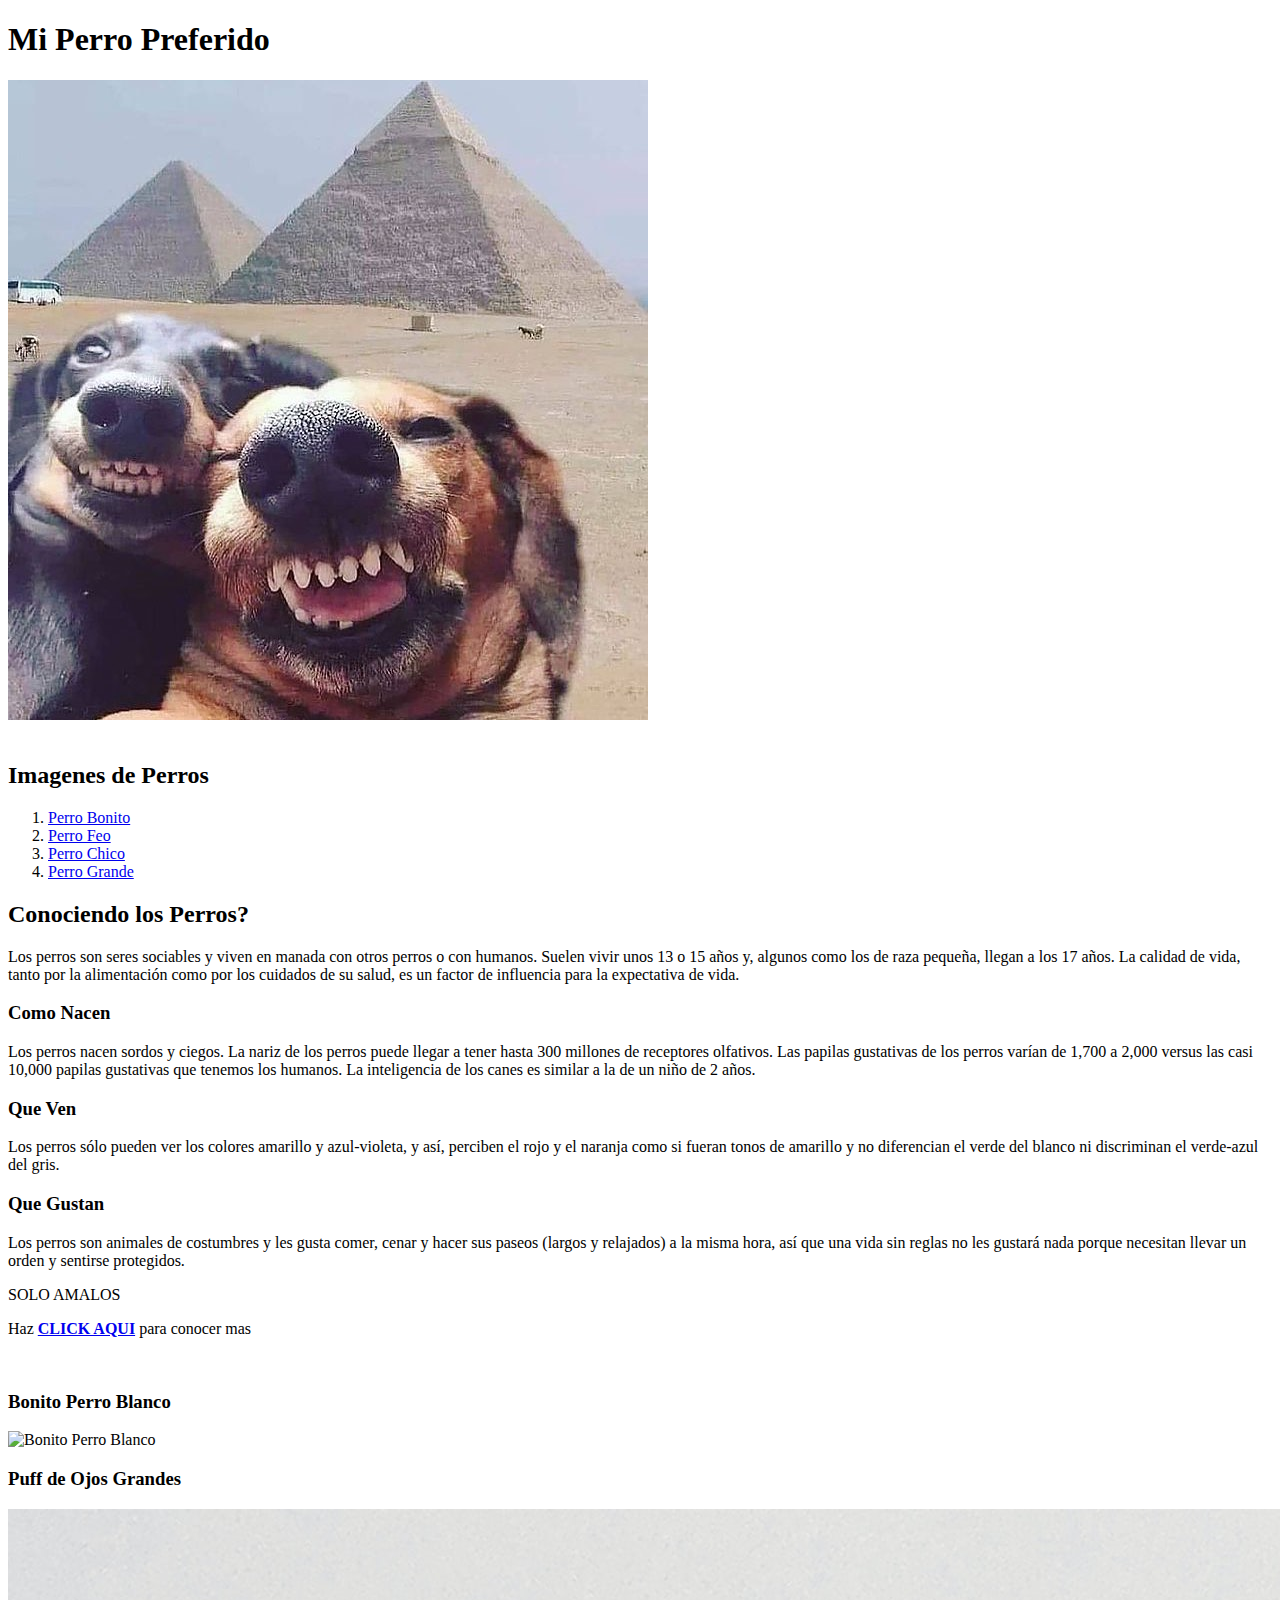
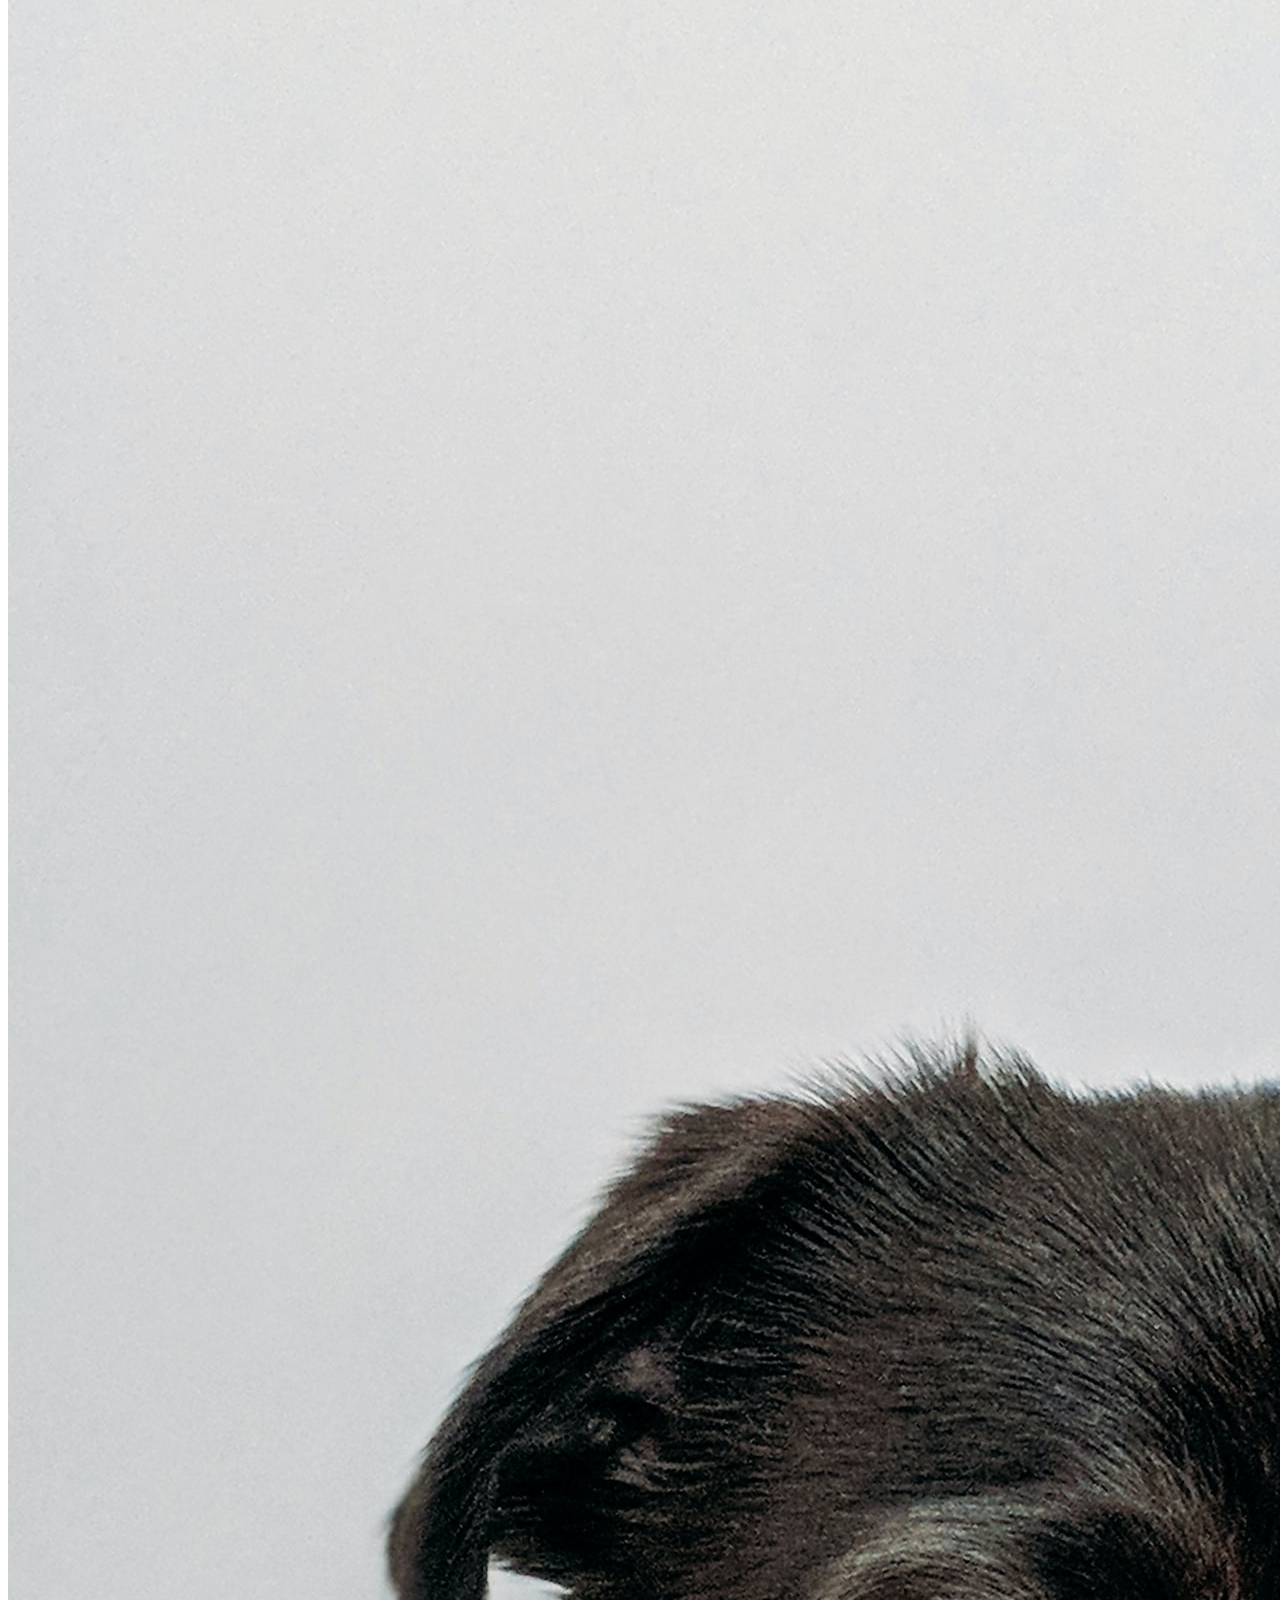
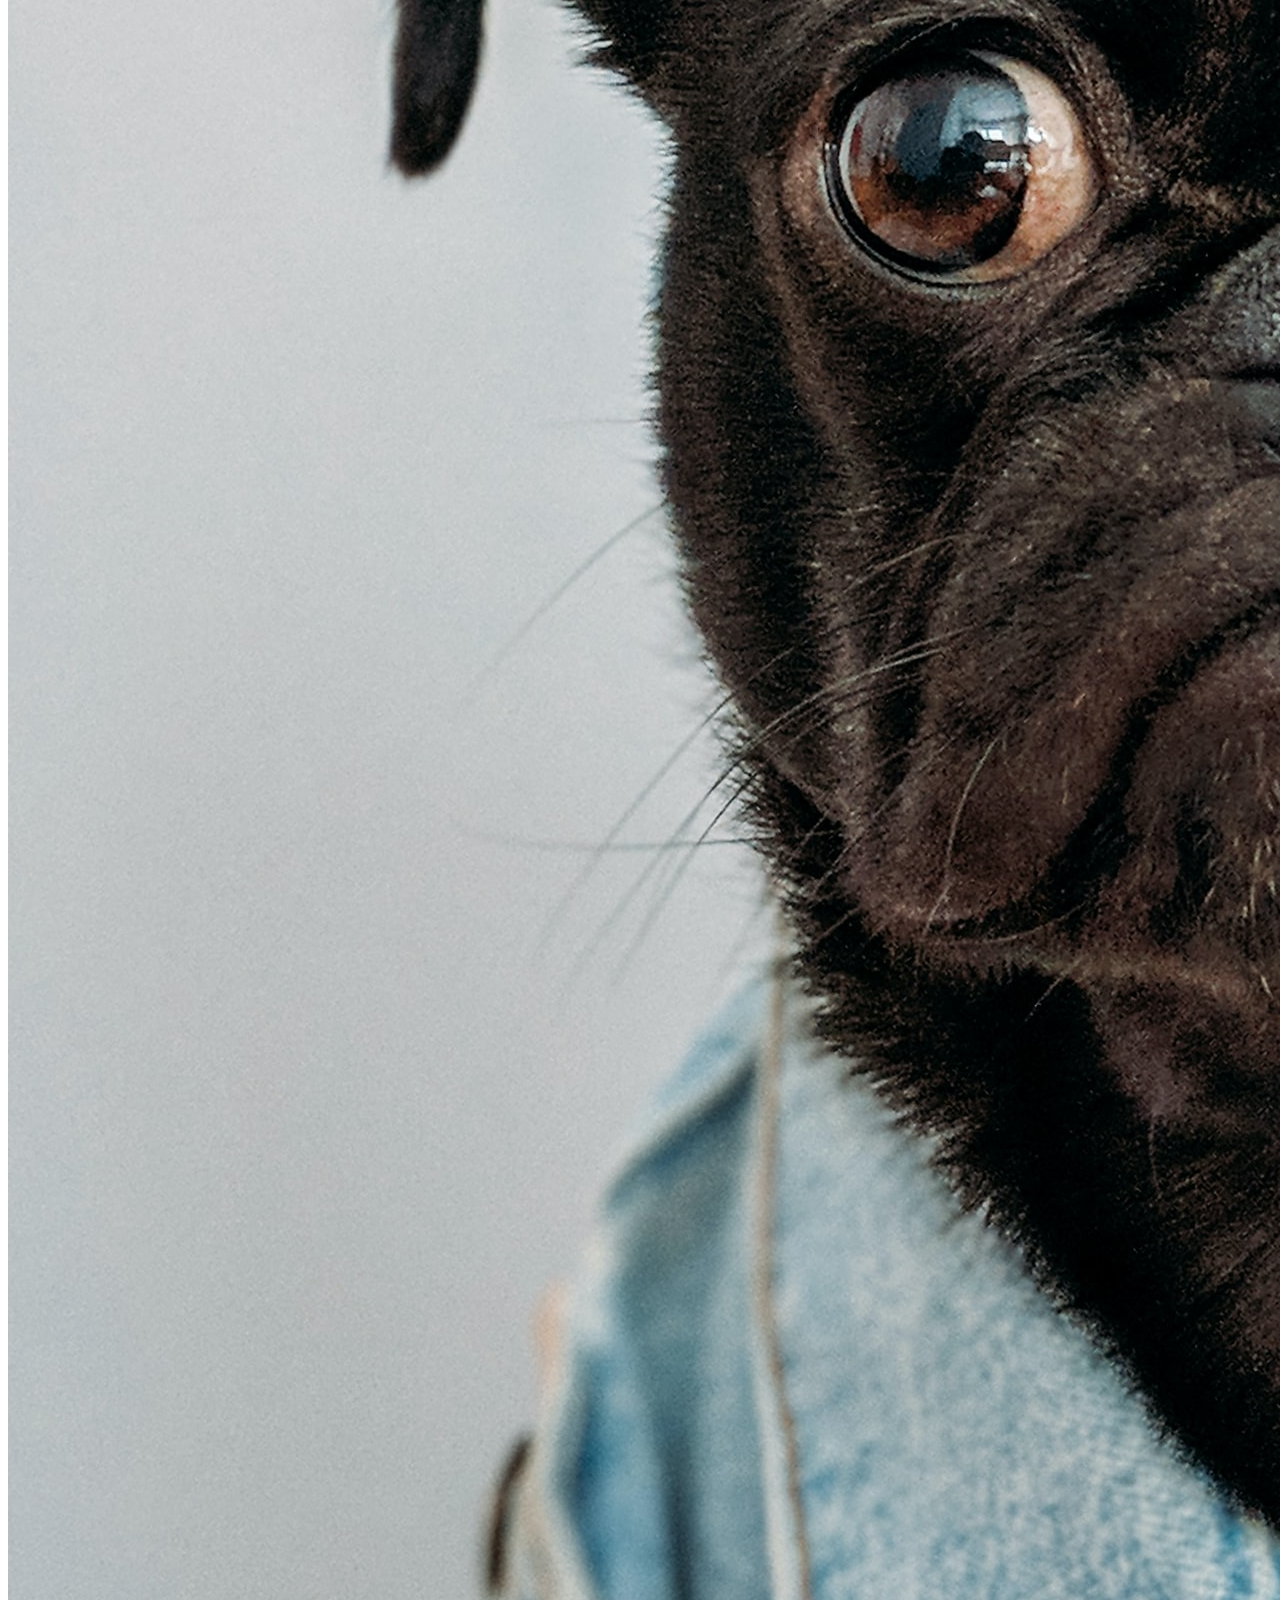
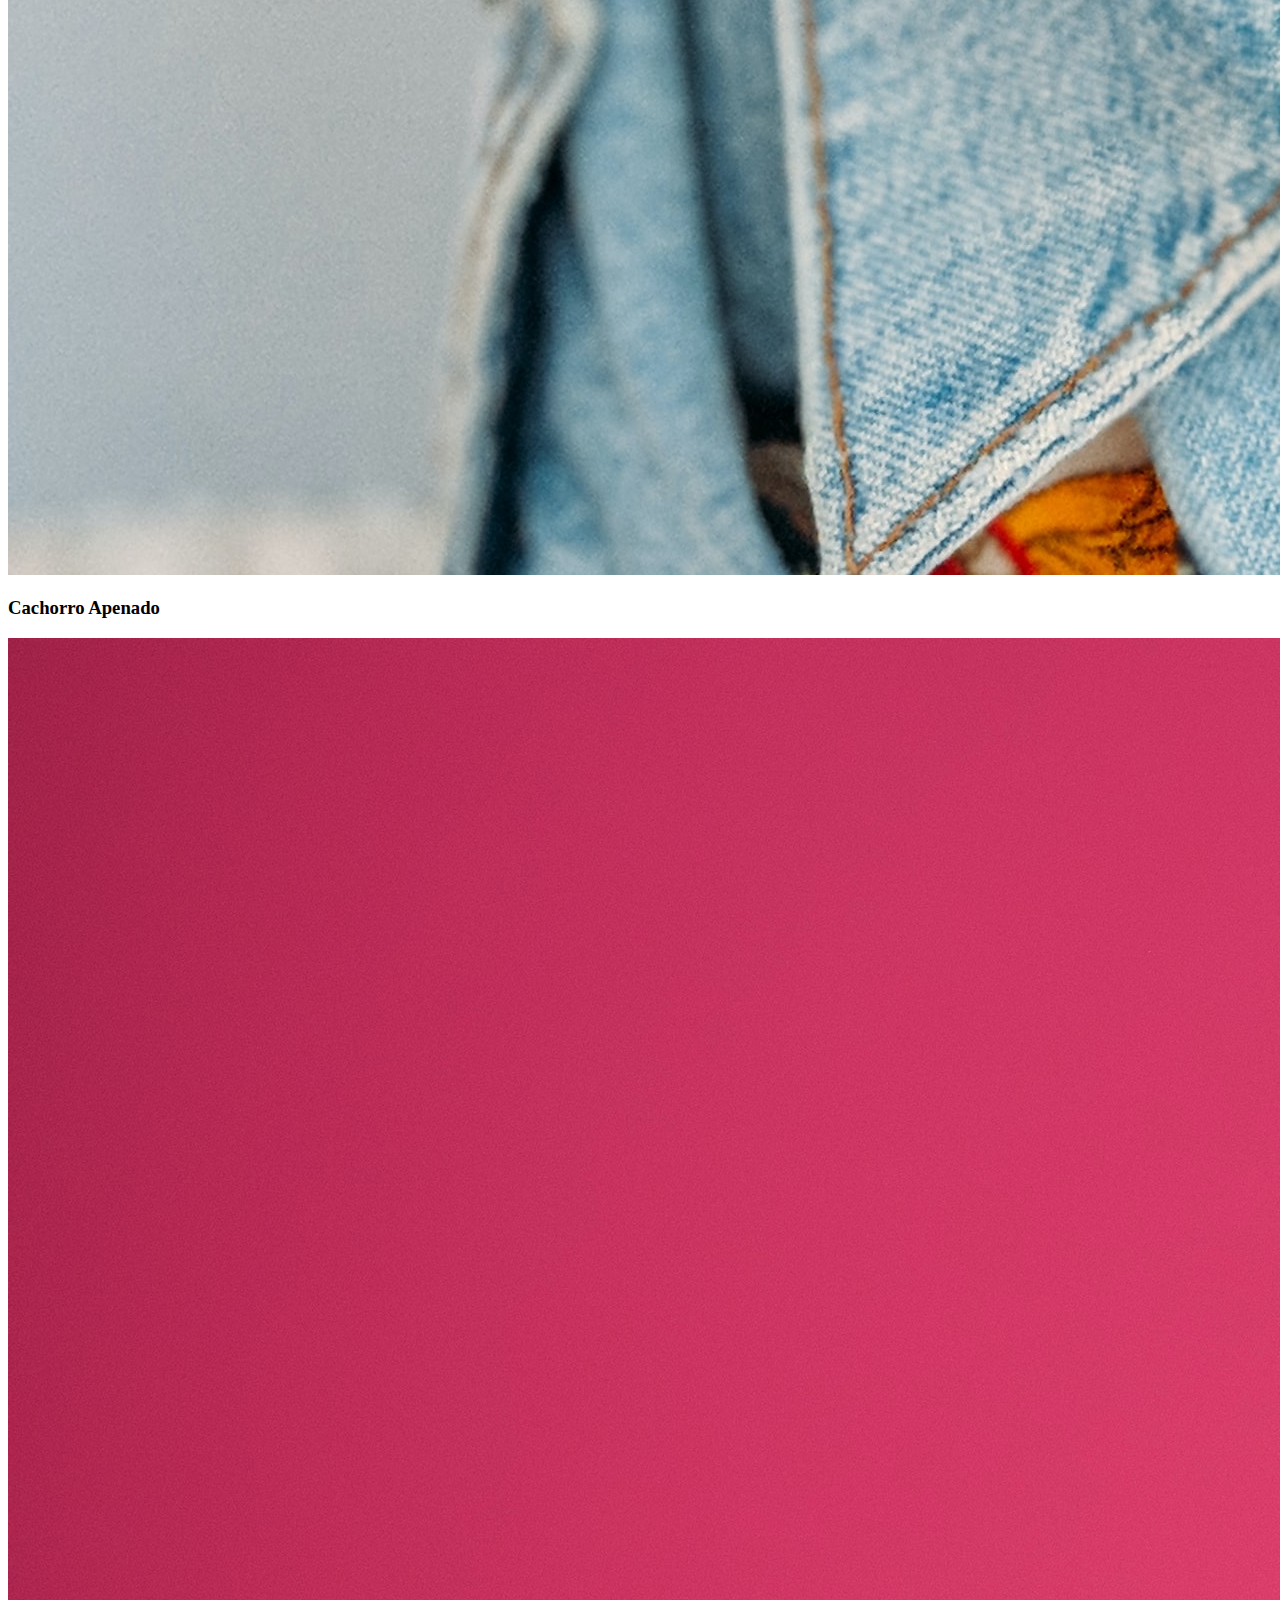
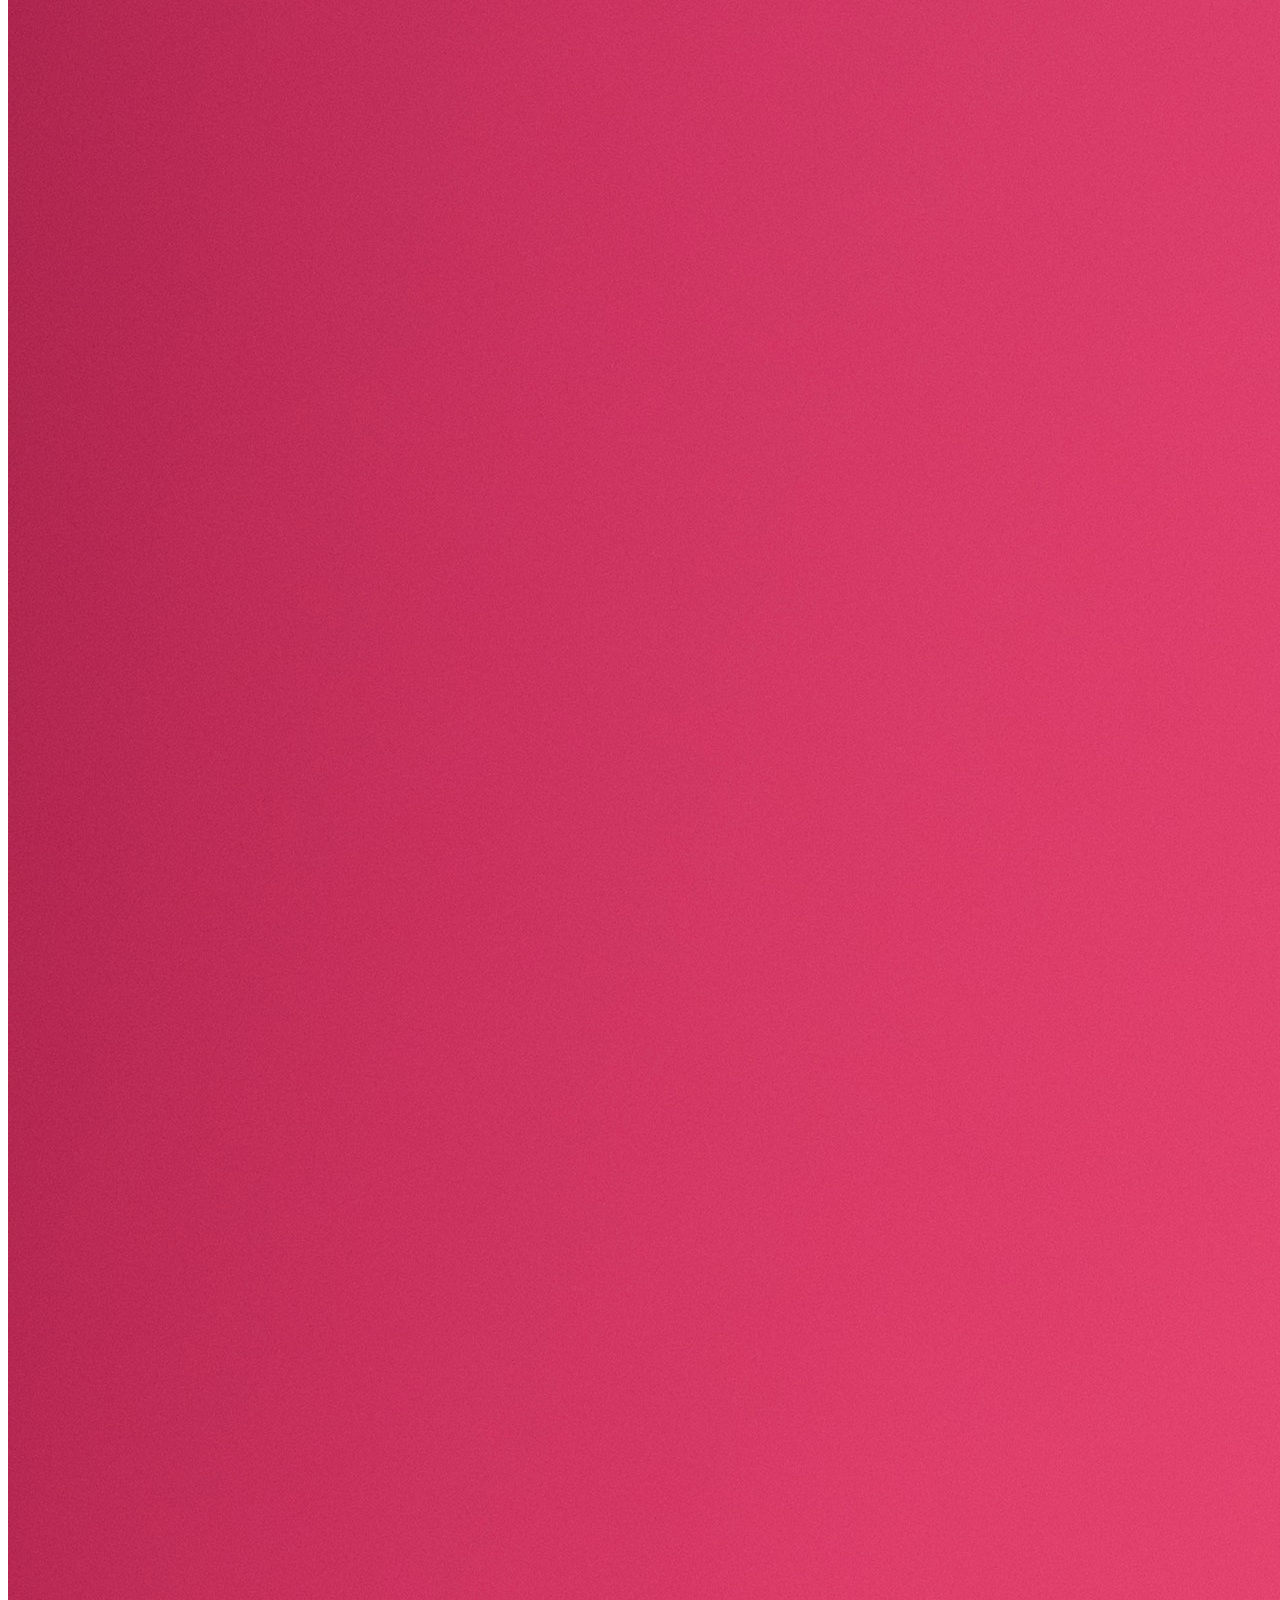
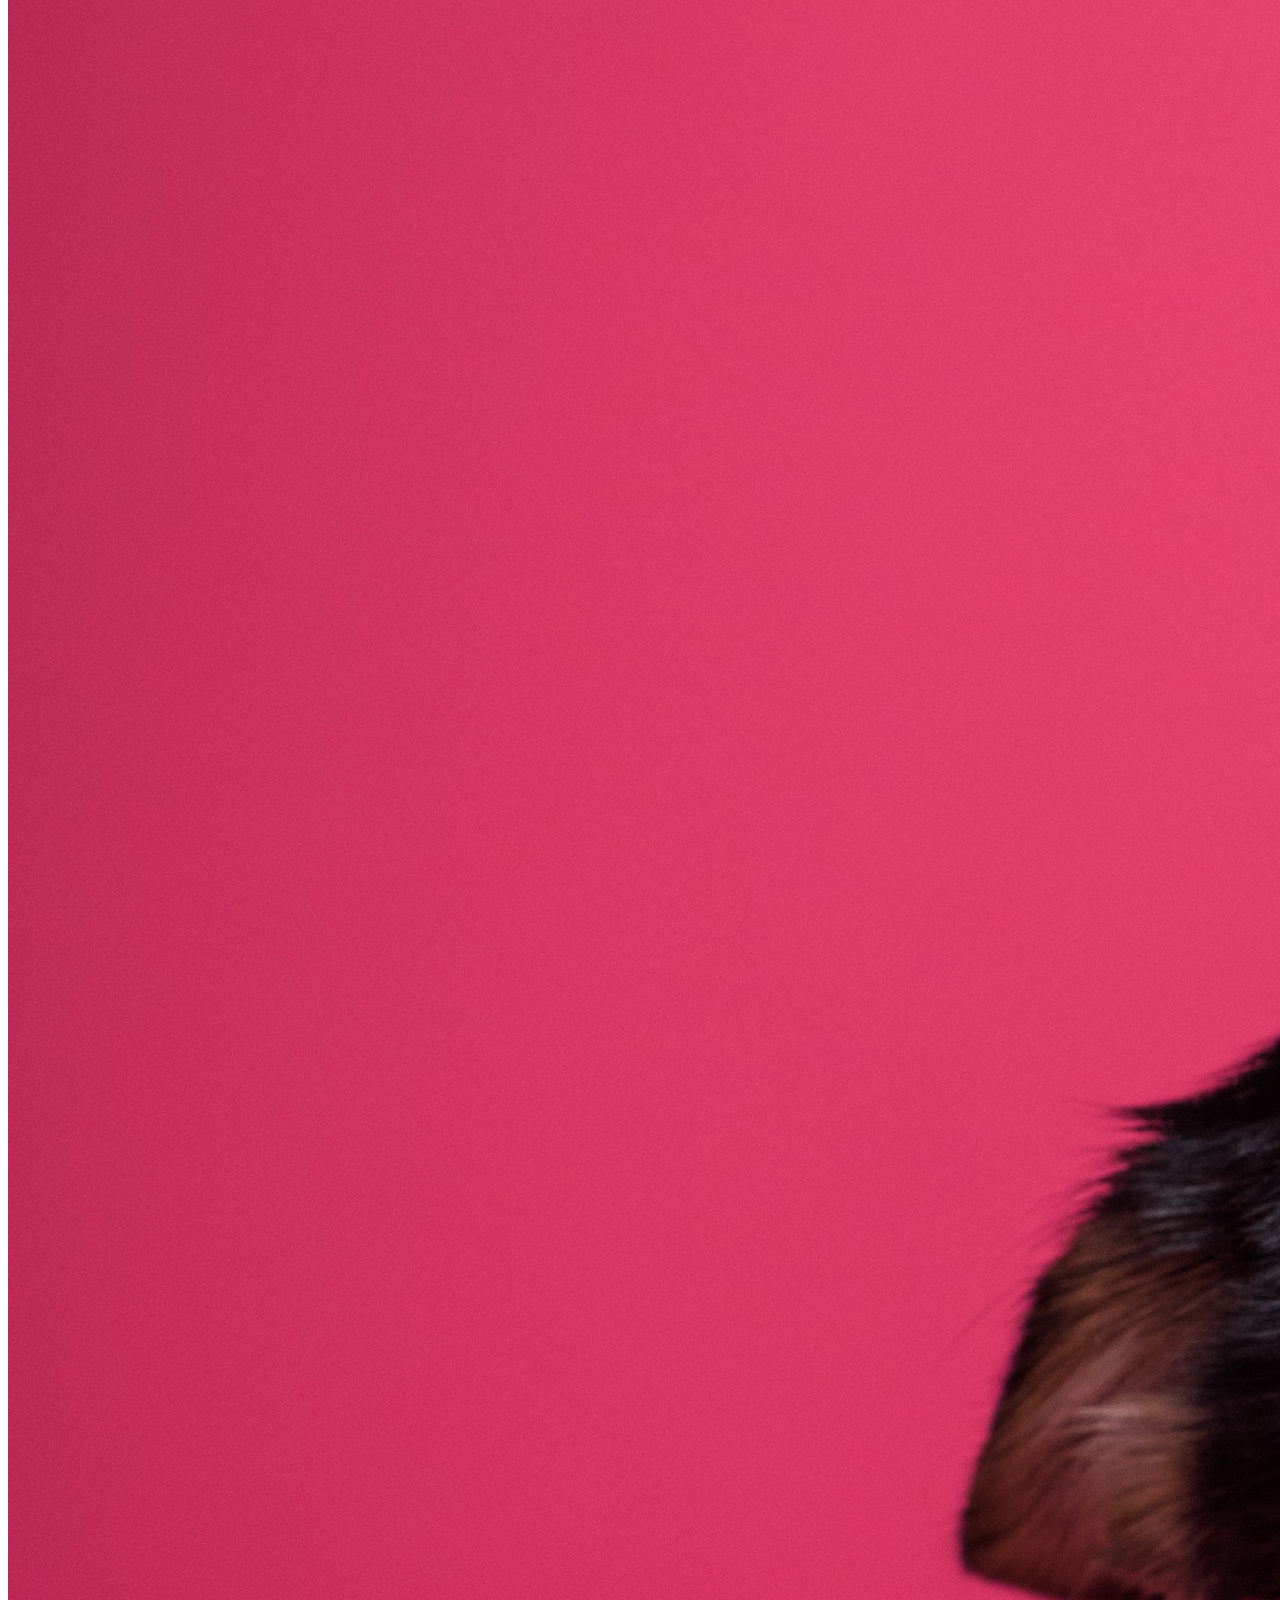
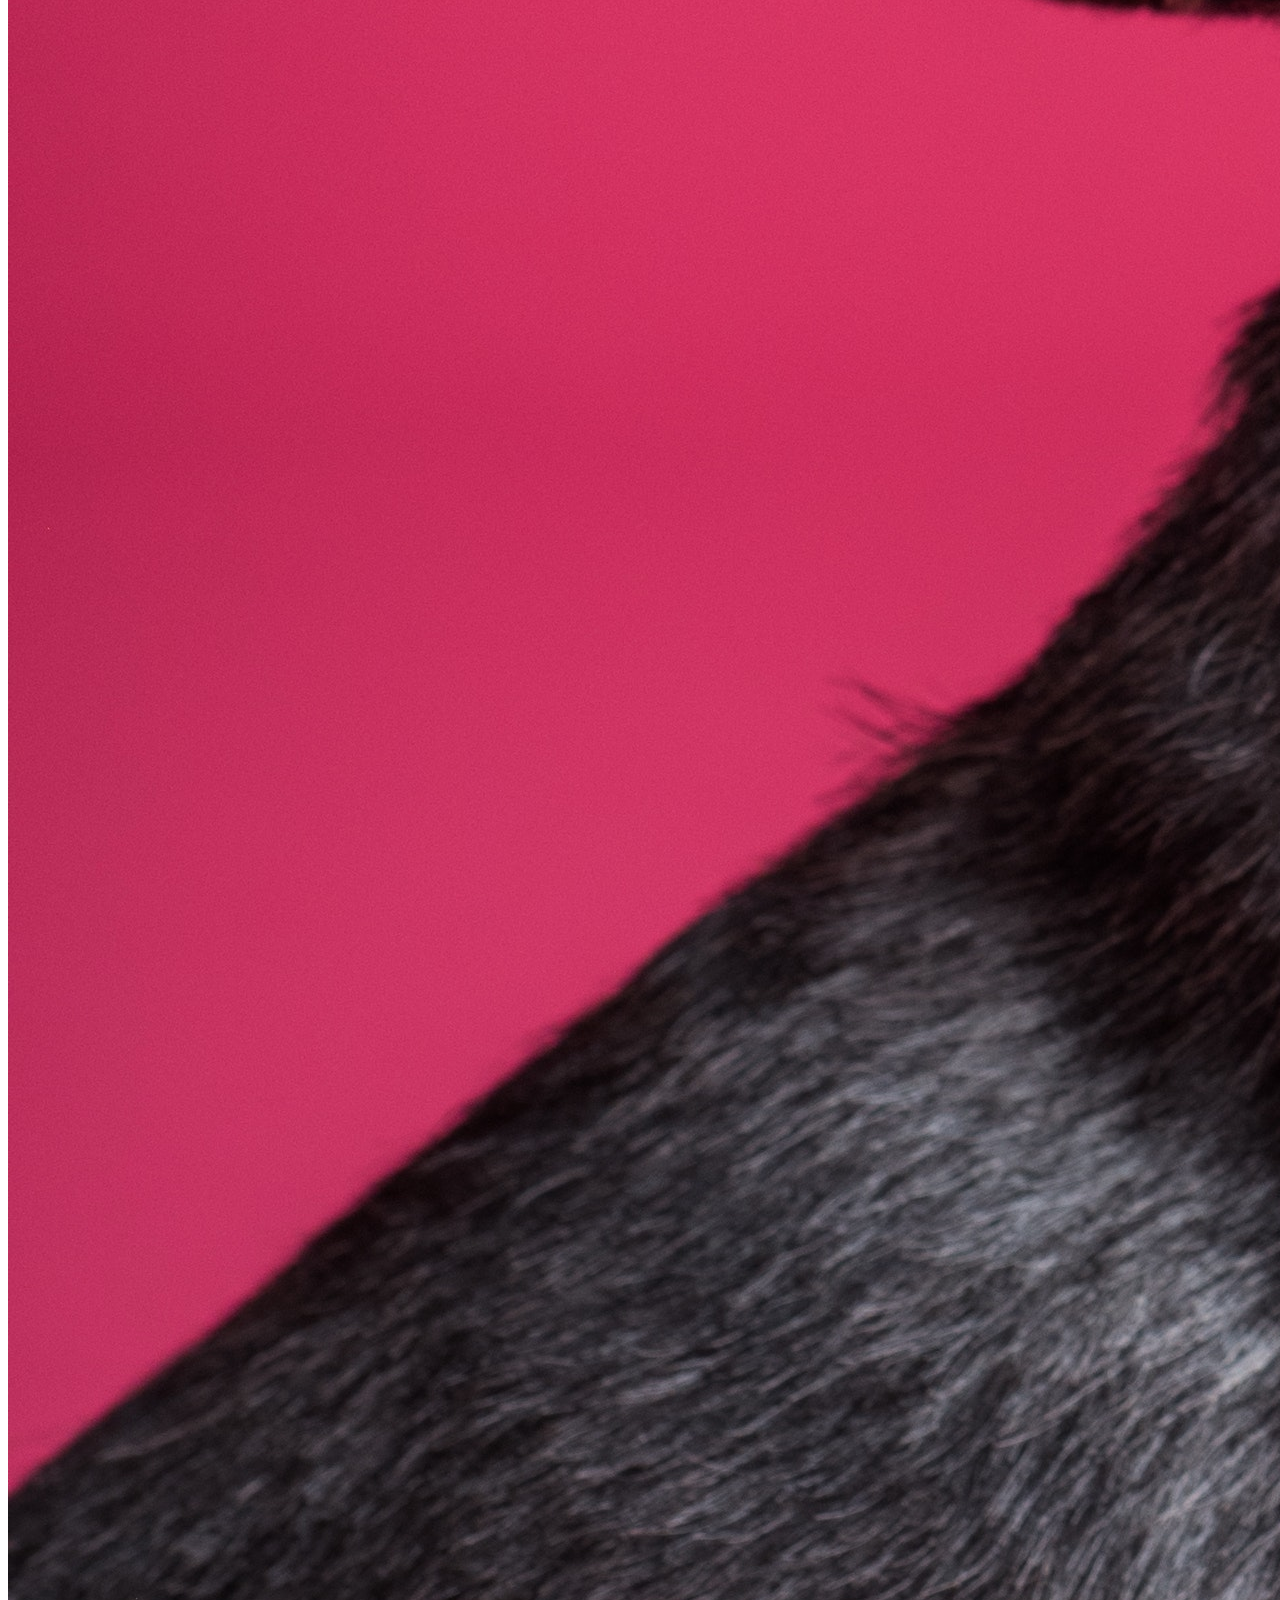
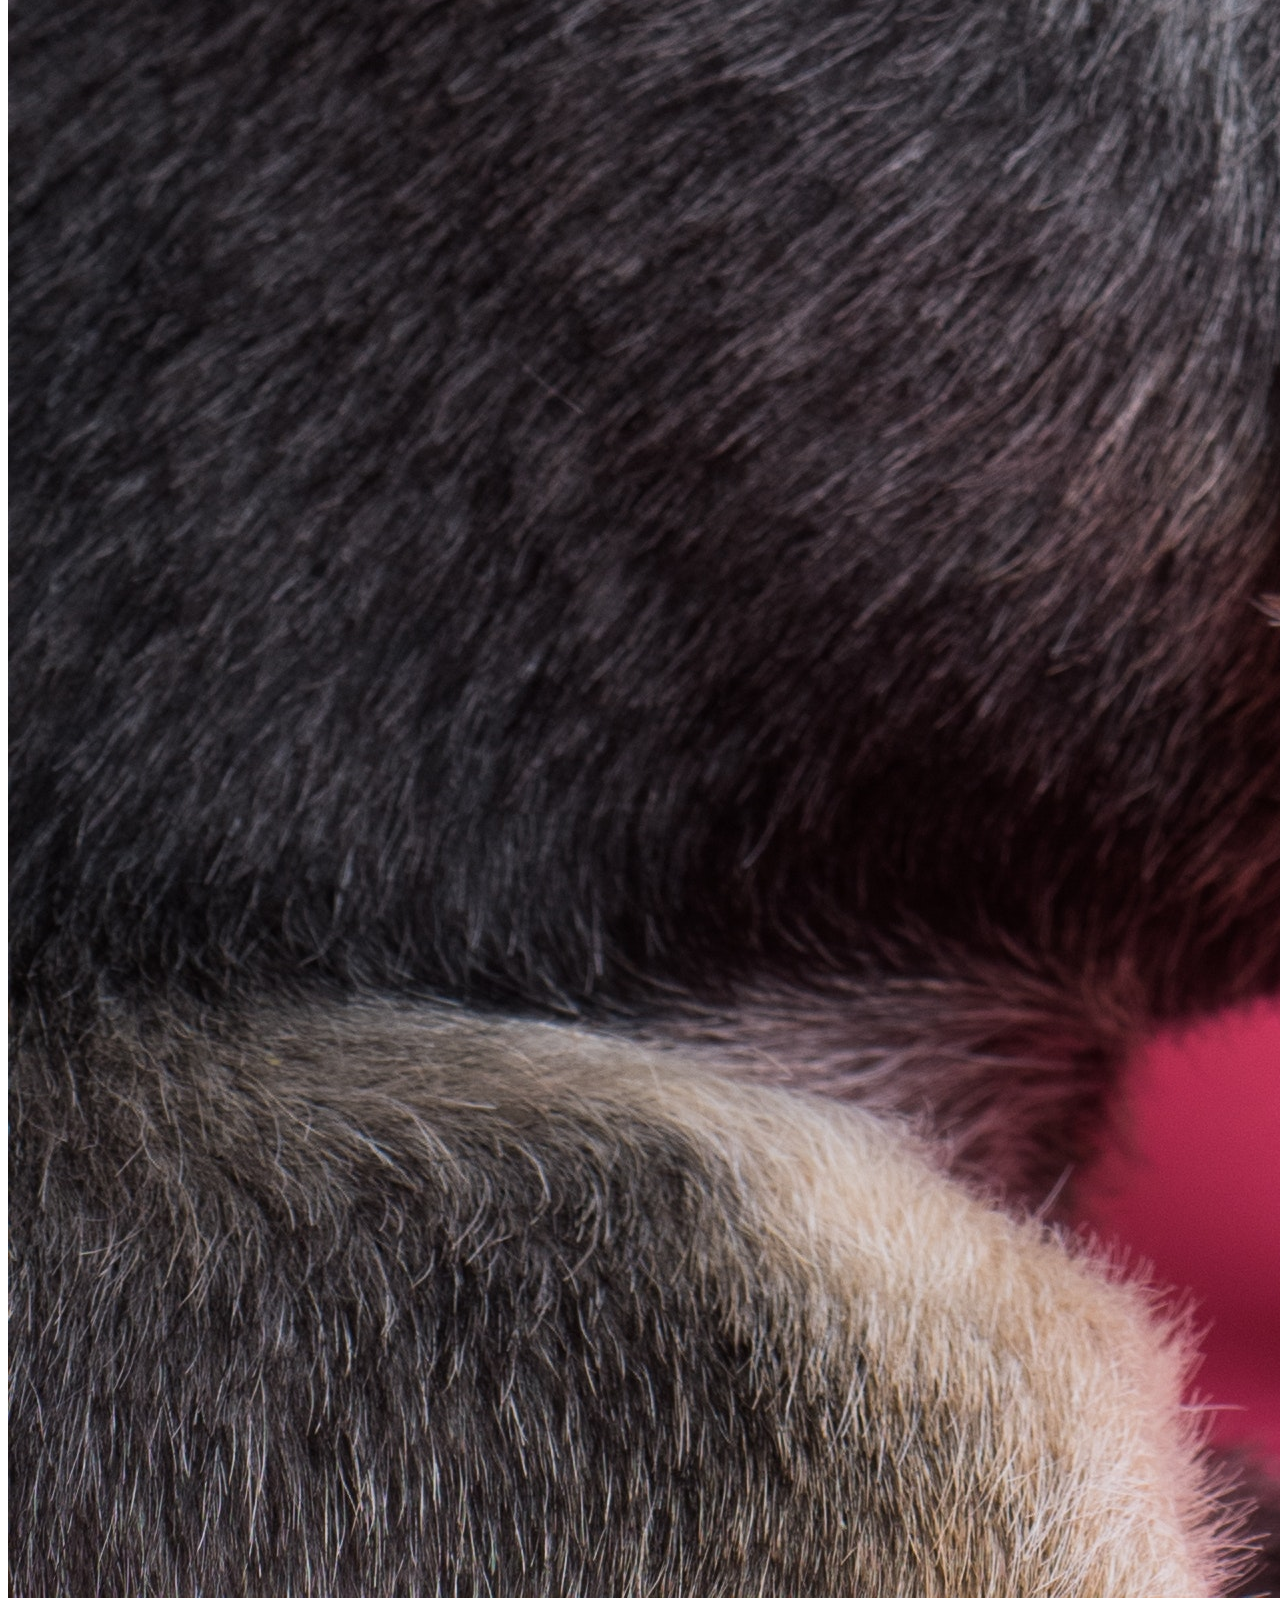
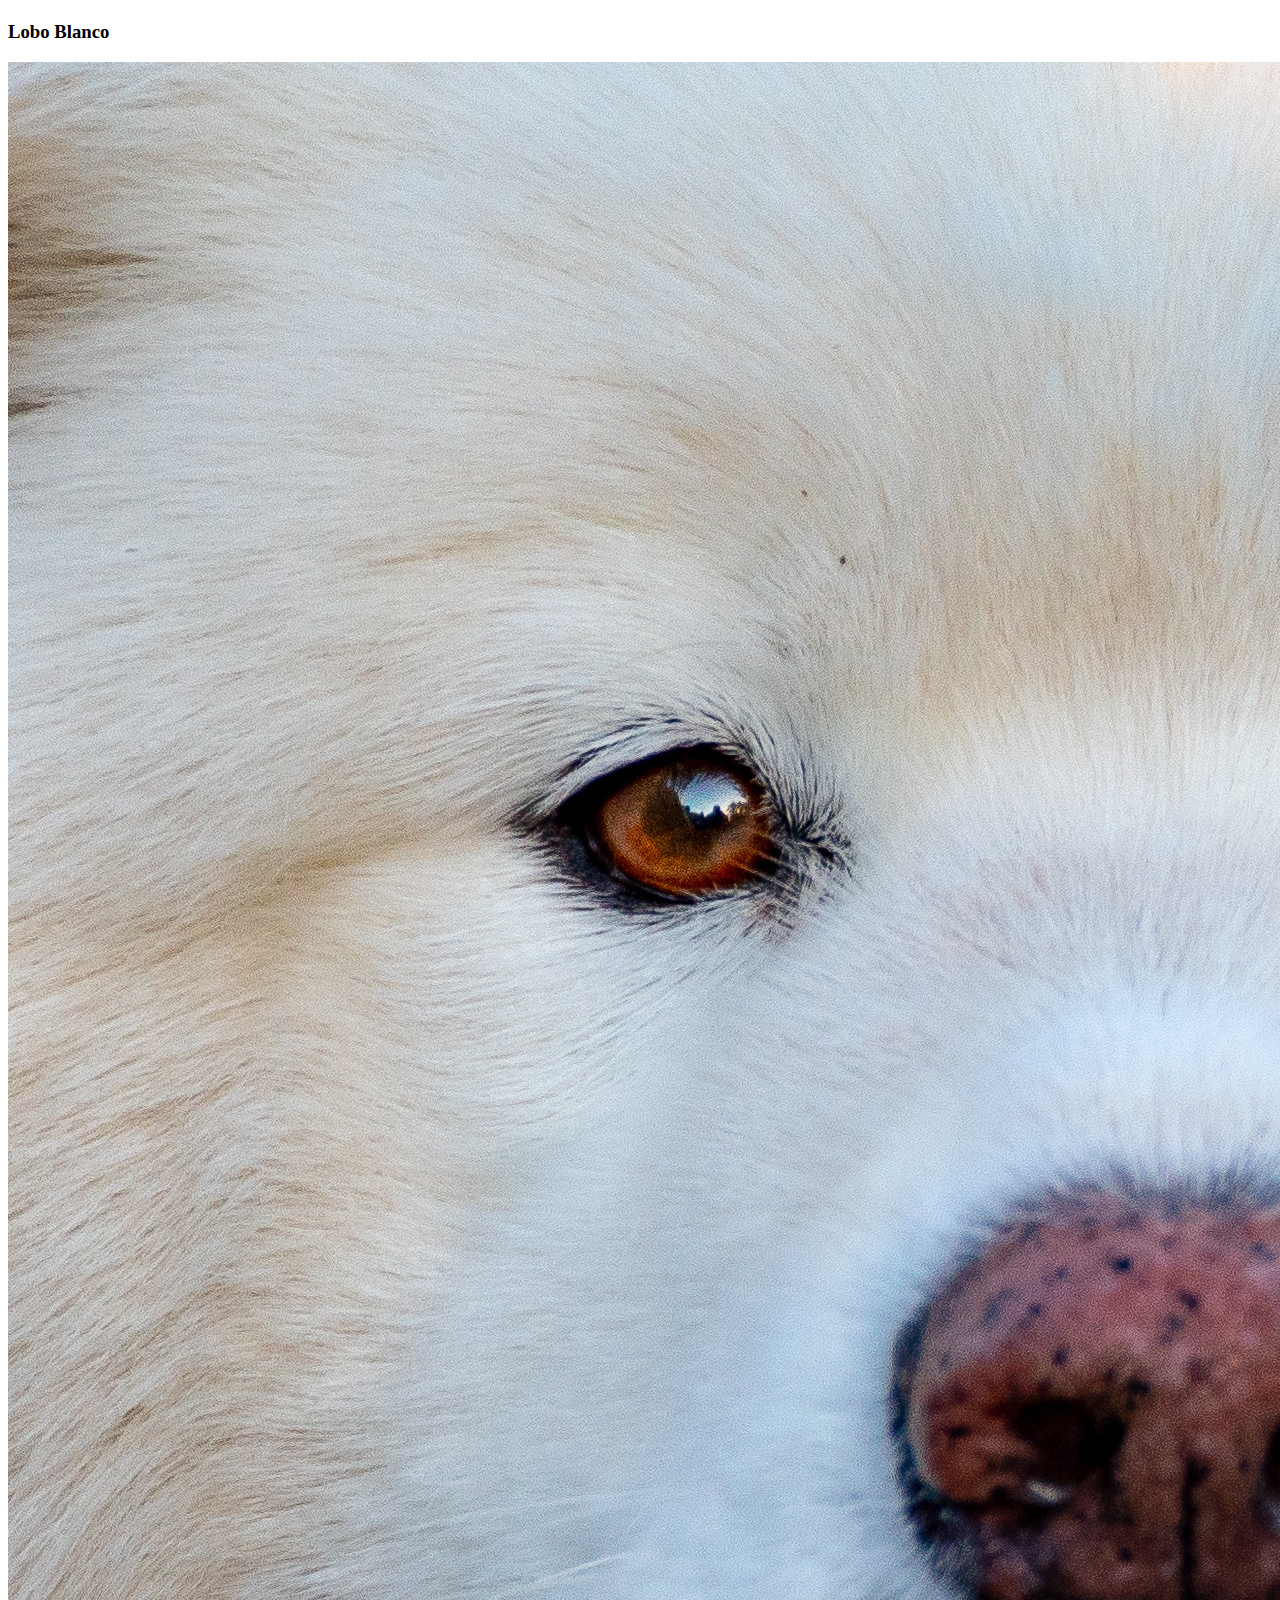
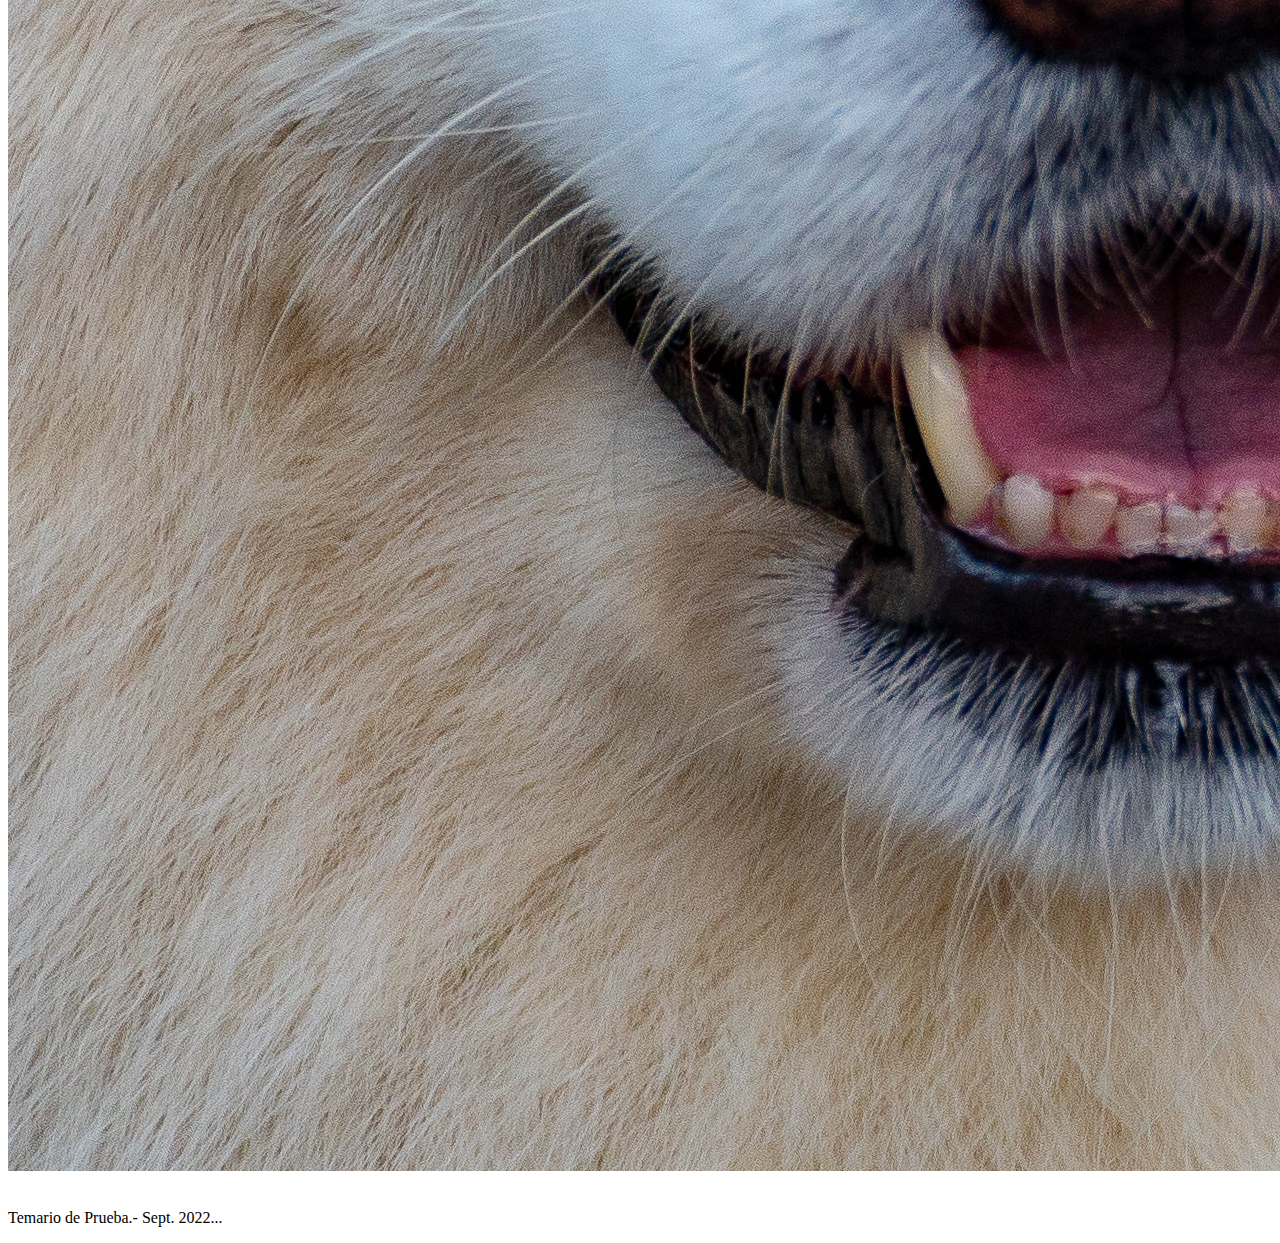
==== Index.html @ e37955d9 "mi primer commit" ====
<!DOCTYPE html>
<html lang="es">
  <head>
    <meta charset="UTF-8"/>
    <title>Proyecto Gama</title>
    <meta name="description" content="Proyecto Gama Compu"/>
    <link rel="stylesheet" href="style.css" >
  </head>
  <body>

    <header>
      <h1>Mi Perro Preferido</h1>
    </header>

        
    <main>
      <img src="imagenes/gracioso.jpg" alt="Perros Riendo">
      
      <div>
        <br>
        <h2>Imagenes de Perros</h2>
        <!--Colocacion de enlace interno-->
       
        <nav>
          <ol>
            <li><a href="#Bonito">Perro Bonito</a></li>
            <li><a href="#Feo">Perro Feo</a></li>
             <li><a href="#Chico">Perro Chico</a></li>
            <li><a href="#Grande">Perro Grande</a></li>
          </ol>
       </nav> 

      <section> 
        <article id="primero">  
          <h2>Conociendo los Perros?</h2>
        
          <p>Los perros son seres sociables y viven en manada con otros perros o con humanos. Suelen vivir unos 13 o 15 años y, algunos como los de raza pequeña, llegan a los 17 años. La calidad de vida, tanto por la alimentación como por los cuidados de su salud, es un factor de influencia para la expectativa de vida.</p>
        </article> 

        <article id="segundo">
          <h3>Como Nacen</h3>

          <p>Los perros nacen sordos y ciegos. La nariz de los perros puede llegar a tener hasta 300 millones de receptores olfativos. Las papilas gustativas de los perros varían de 1,700 a 2,000 versus las casi 10,000 papilas gustativas que tenemos los humanos. La inteligencia de los canes es similar a la de un niño de 2 años.</p>
        </article>

        <article id="tercero">
          <h3>Que Ven</h3>

          <p>Los perros sólo pueden ver los colores amarillo y azul-violeta, y así, perciben el rojo y el naranja como si fueran tonos de amarillo y no diferencian el verde del blanco ni discriminan el verde-azul del gris.</p>
        </article>

        <article id="cuarto">
          <h3>Que Gustan</h3>
 
          <p>Los perros son animales de costumbres y les gusta comer, cenar y hacer sus paseos (largos y relajados) a la misma hora, así que una vida sin reglas no les gustará nada porque necesitan llevar un orden y sentirse protegidos.</p>
        </article>
      </section>

      <aside>
          SOLO AMALOS
      </aside>

        <p>Haz <a href="https://blog.gudog.com/" target="_blank" rel="noopener noreferrer"><strong>CLICK AQUI</strong></a> para conocer mas</p>

        <br>
        
        <h3 id="Bonito">Bonito Perro Blanco</h3>
        <img src="imagenes/Bonito.jpg" alt="Bonito Perro Blanco">
        
        <br>
        <h3 id="Feo">Puff de Ojos Grandes</h3> 
        <img src="imagenes/Feo.jpg" alt="Puff de Ojos Grandes">
        
        <br>
        <h3 id="Chico">Cachorro Apenado</h3>
        <img src="imagenes/Chico.jpg" alt="Cachorro Apenado">
        
        <br>
        <h3 id="Grande">Lobo Blanco</h3>
        <img src="imagenes/Grande.jpg" alt="Lobo Blanco">
      </div>
      <br>
    </main>

    <footer>
      <p>Temario de Prueba.- Sept. 2022...</p>
    </footer>           
  
  </body>
</html>
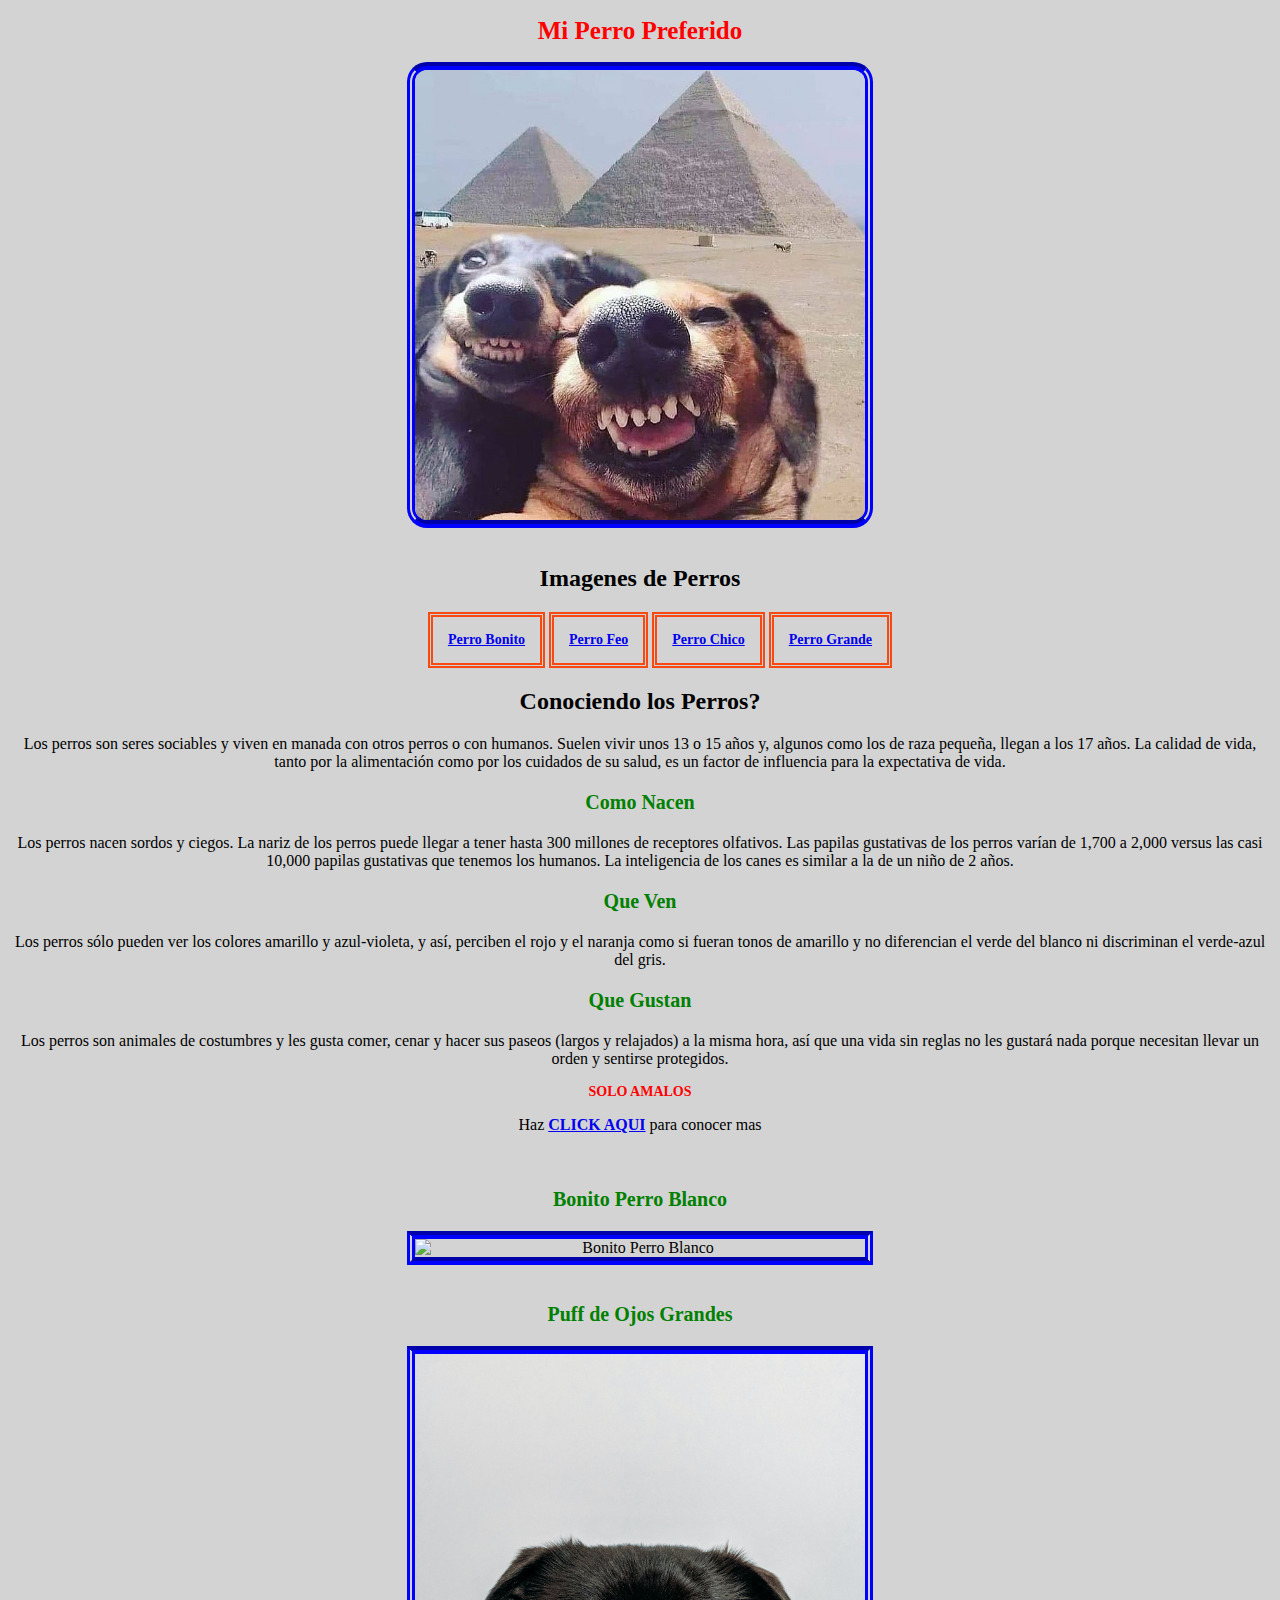
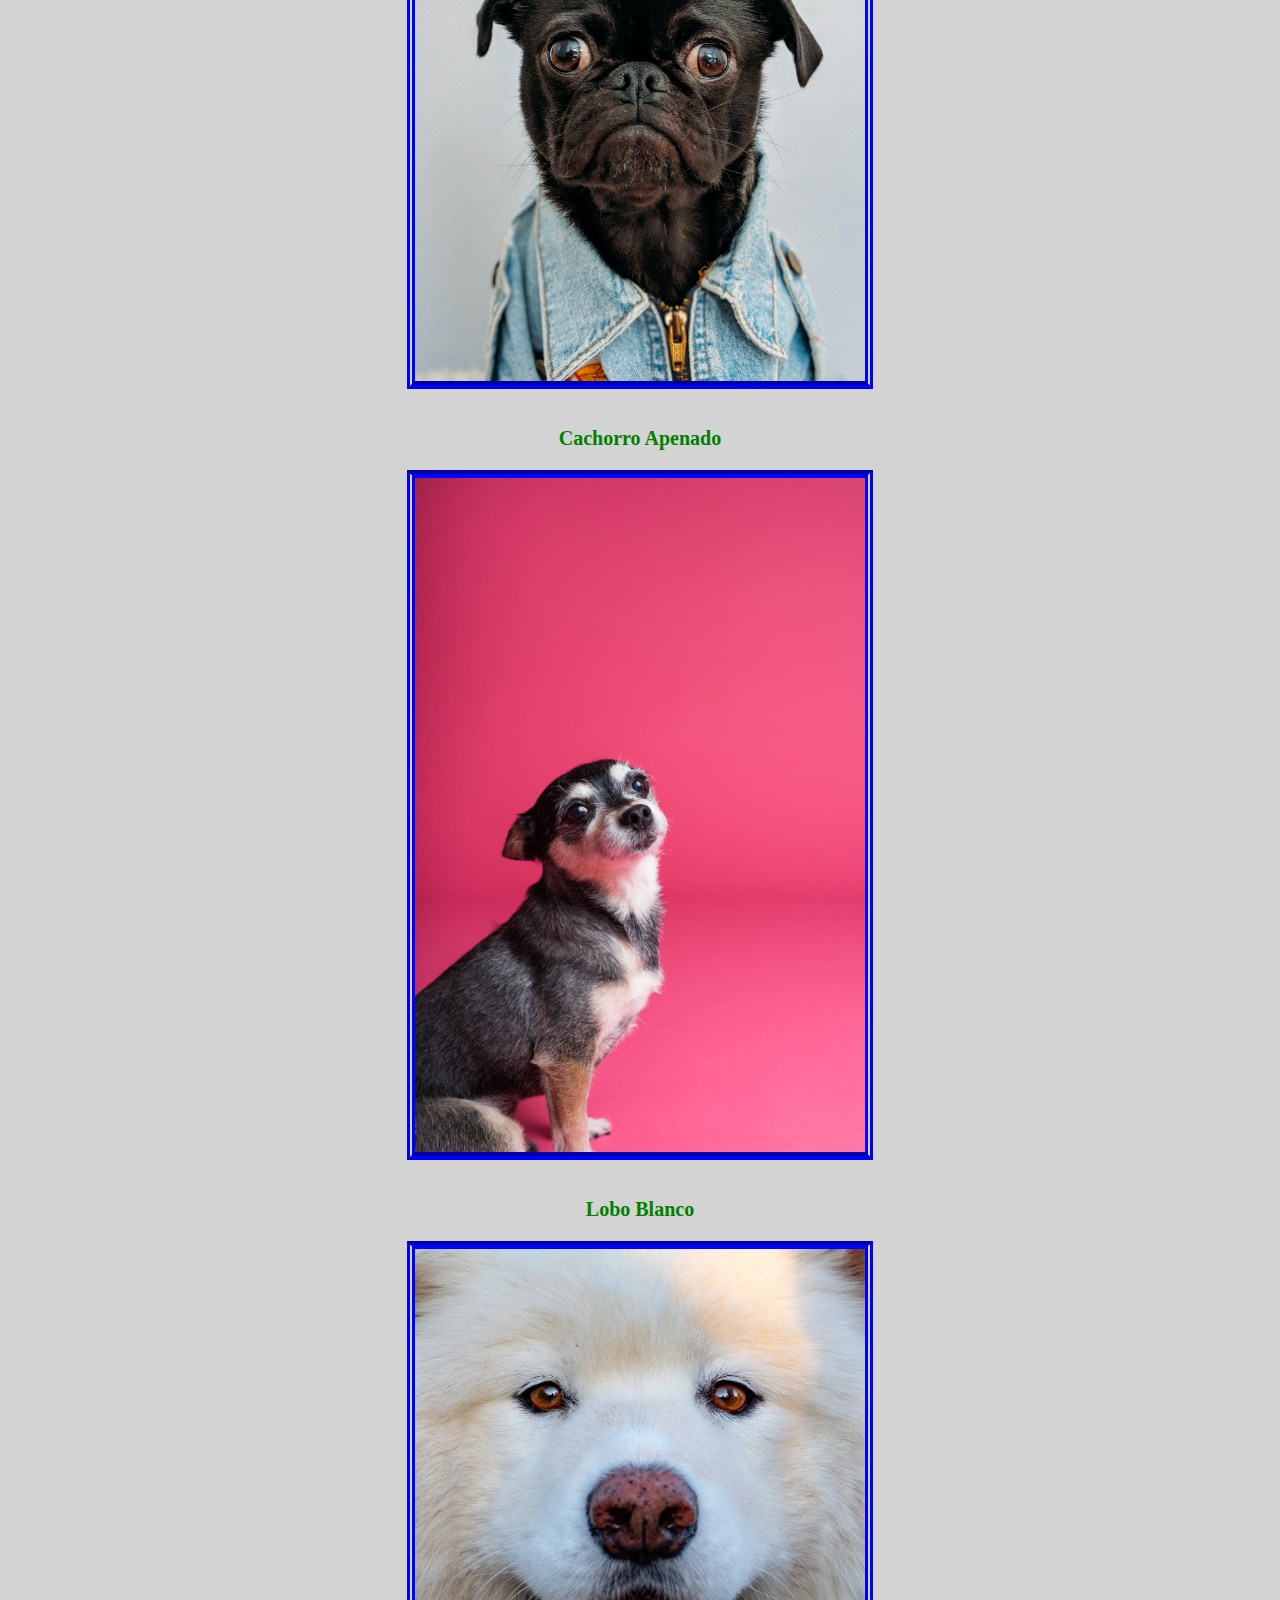
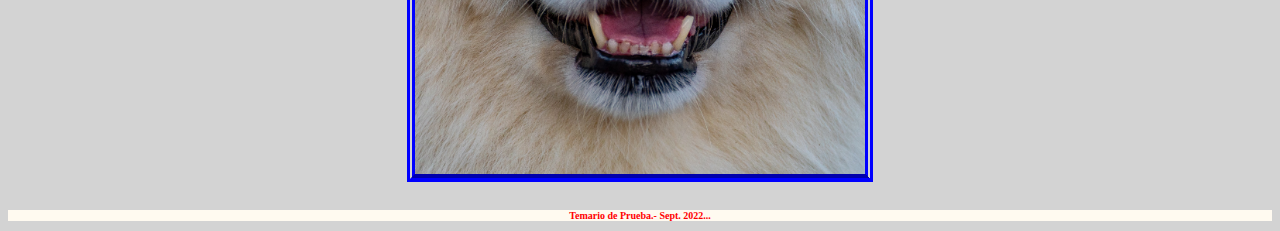
==== commit f19f068a: "Index.html" ====
--- a/Index.html
+++ b/Index.html
@@ -14,15 +14,15 @@
 
         
     <main>
-      <img src="imagenes/gracioso.jpg" alt="Perros Riendo">
+      <img src="imagenes/gracioso.jpg" class="bordes-redondeados" alt="Perros Riendo">
       
       <div>
         <br>
         <h2>Imagenes de Perros</h2>
         <!--Colocacion de enlace interno-->
        
-        <nav>
-          <ol>
+        <nav> 
+          <ol id="enlaces">  
             <li><a href="#Bonito">Perro Bonito</a></li>
             <li><a href="#Feo">Perro Feo</a></li>
              <li><a href="#Chico">Perro Chico</a></li>
--- a/style.css
+++ b/style.css
@@ -0,0 +1,53 @@
+h1 {
+    color: red;
+    font-family: verdana;
+    font-size: 25px;
+  }
+  
+  h3 {
+    color: green;
+    font-size: 20px;
+    font-family: "time new roman";
+  }
+  
+  img {
+    width: 450px;
+    border-width: 8px;
+    border-color: blue;
+    border-style: groove double;
+    display: block;
+    margin: auto;
+  }
+  
+  body {
+    text-align: center;
+    background-color: lightgray;
+  }
+  
+  li {
+    list-style: none;
+    border: 5px double rgb(248, 73, 19);
+    padding: 15px;
+    font: bold 14px verdana;
+    display: inline-block;
+    
+  }
+  
+  aside {
+    color: red;
+    font: bold 14px verdana;
+  }
+  
+  footer {
+    background-color: floralwhite;
+    color: red;
+    font: bold 10px verdana;
+  }
+  
+  .bordes-redondeados { 
+    border-radius: 20px;
+  }
+
+  #enlaces {
+    border-radius: 20px;
+  }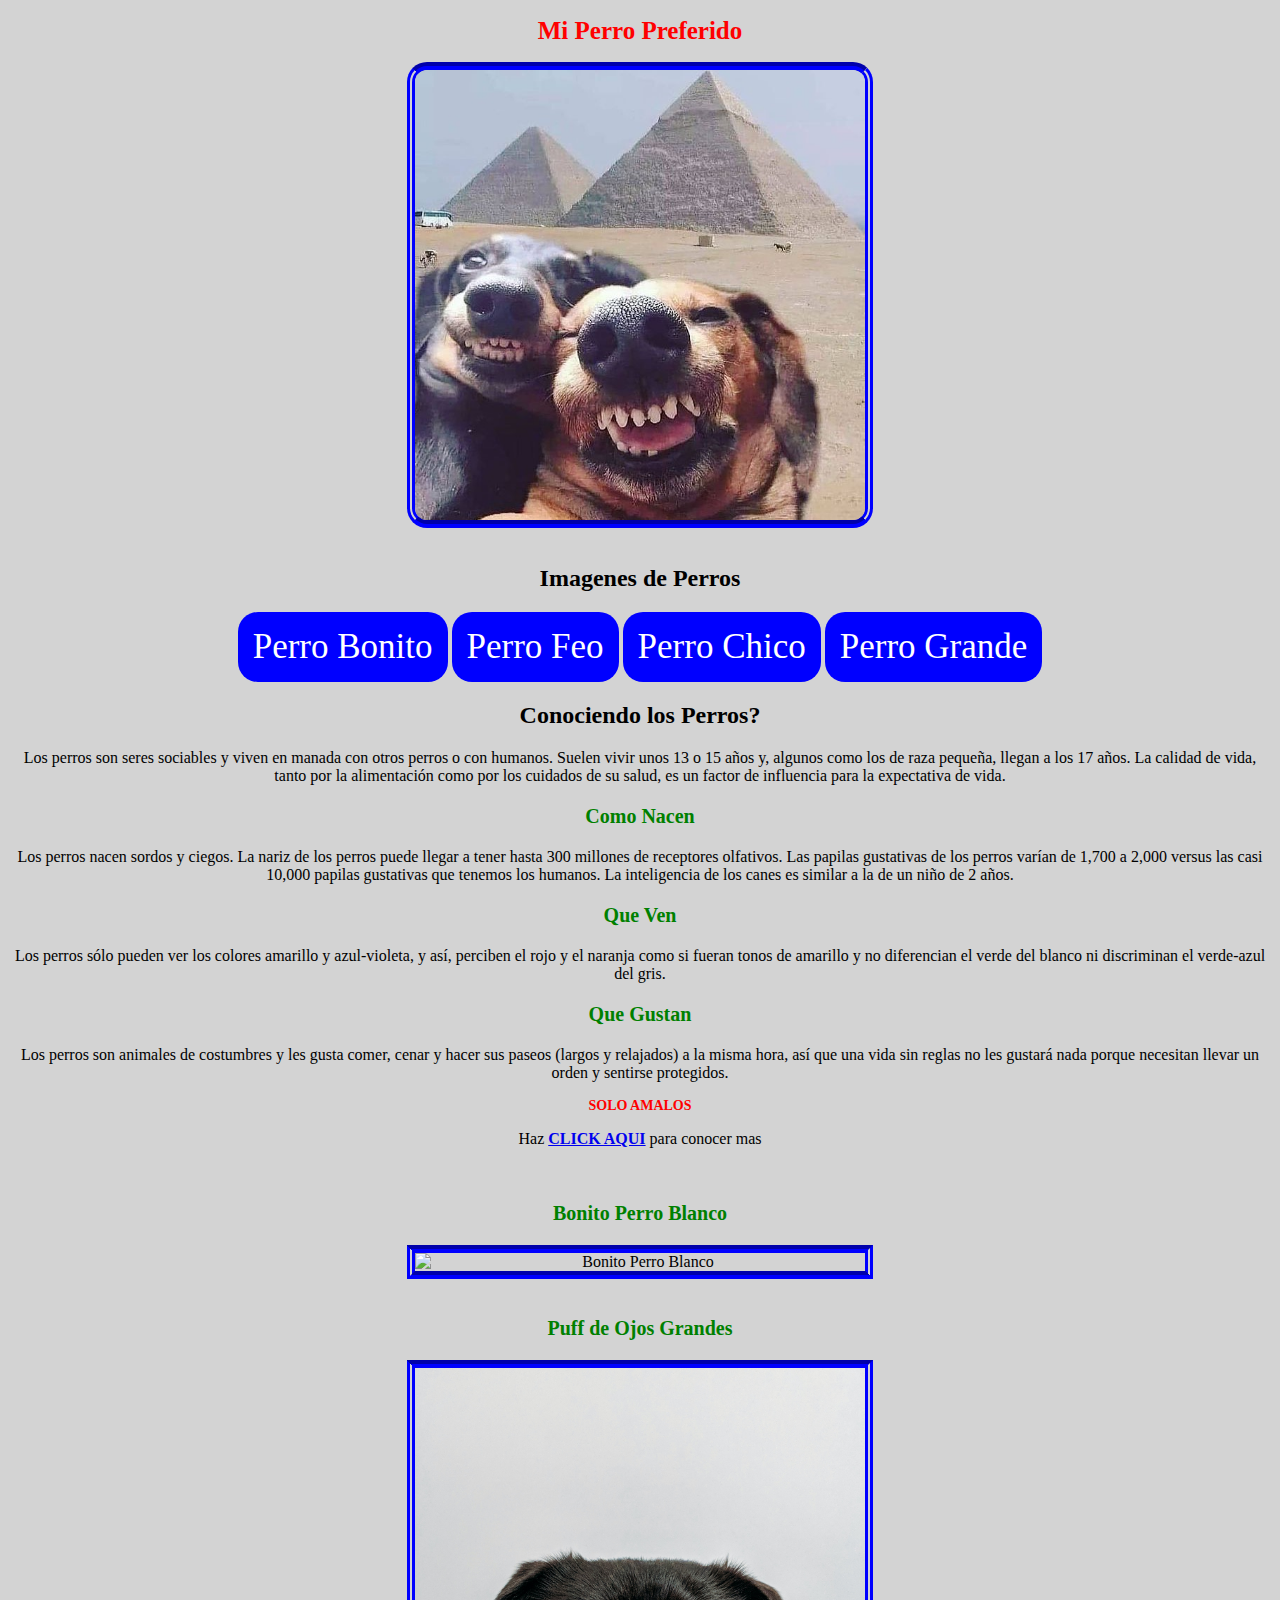
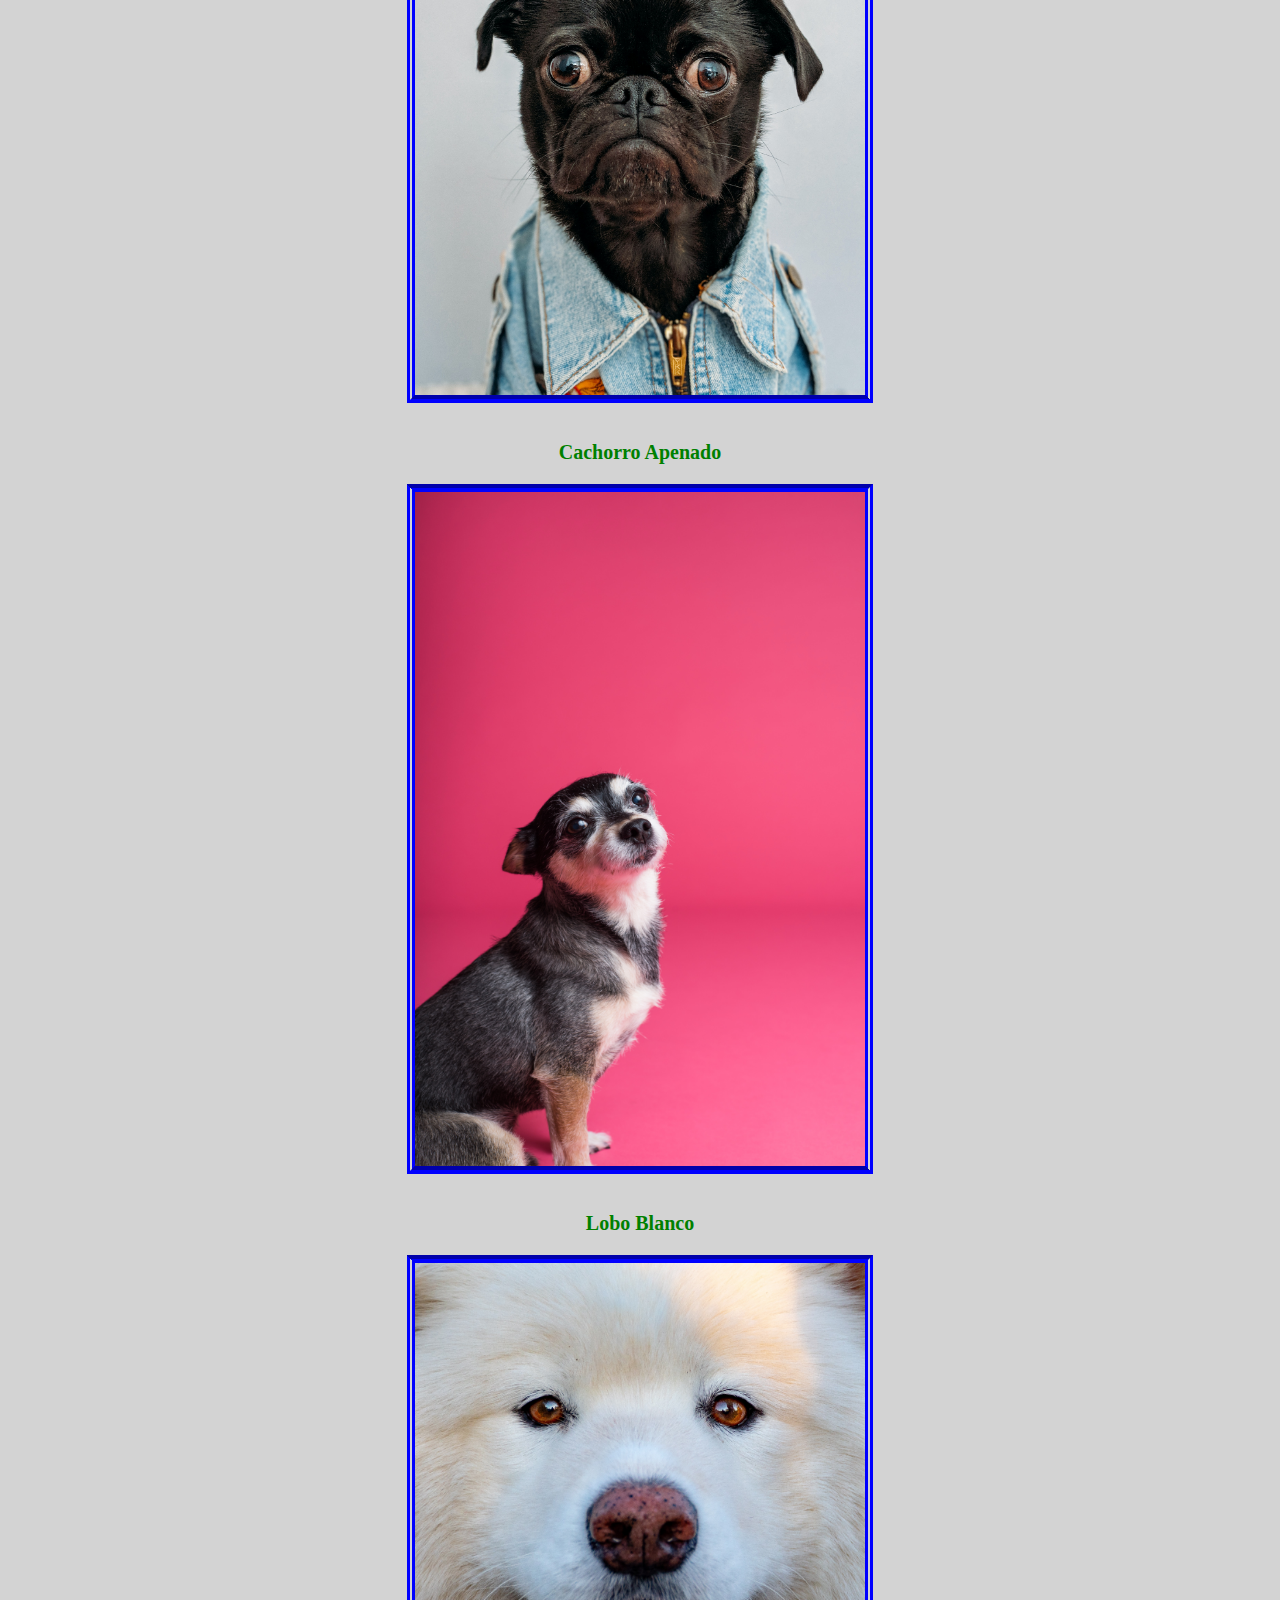
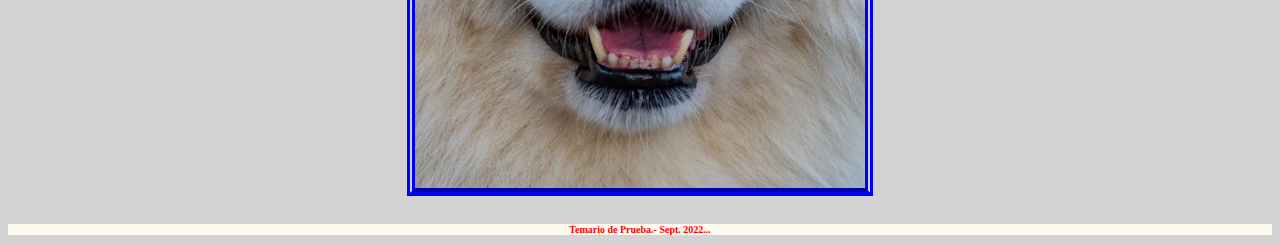
==== commit 8640ee8c: "cambio diseño ancoras" ====
--- a/Index.html
+++ b/Index.html
@@ -21,14 +21,14 @@
         <h2>Imagenes de Perros</h2>
         <!--Colocacion de enlace interno-->
        
-        <nav> 
-          <ol id="enlaces">  
-            <li><a href="#Bonito">Perro Bonito</a></li>
-            <li><a href="#Feo">Perro Feo</a></li>
-             <li><a href="#Chico">Perro Chico</a></li>
-            <li><a href="#Grande">Perro Grande</a></li>
-          </ol>
-       </nav> 
+        <nav class="menu"> 
+            <a href="#Bonito">Perro Bonito</a>
+            <a href="#Feo">Perro Feo</a>
+            <a href="#Chico">Perro Chico</a>
+            <a href="#Grande">Perro Grande</a>
+        </nav> 
+      </div>
+
 
       <section> 
         <article id="primero">  
@@ -60,6 +60,8 @@
           SOLO AMALOS
       </aside>
 
+      <div>
+
         <p>Haz <a href="https://blog.gudog.com/" target="_blank" rel="noopener noreferrer"><strong>CLICK AQUI</strong></a> para conocer mas</p>
 
         <br>
--- a/style.css
+++ b/style.css
@@ -24,13 +24,24 @@
     background-color: lightgray;
   }
   
-  li {
-    list-style: none;
-    border: 5px double rgb(248, 73, 19);
+  .menu a {
+    background-color: blue;
+    font-size: 35px;
+    color: #fff;
+    text-decoration: none;
     padding: 15px;
-    font: bold 14px verdana;
+    border-radius: 20px;
     display: inline-block;
-    
+  }
+  
+  .menu a:hover {
+    background-color: green;
+    font-size: 35px;
+    color: #fff;
+    text-decoration: none;
+    padding: 15px;
+    border-radius: 20px;
+    display: inline-block;
   }
   
   aside {
@@ -49,5 +60,5 @@
   }
 
   #enlaces {
-    border-radius: 20px;
+    border-radius: 20px
   }